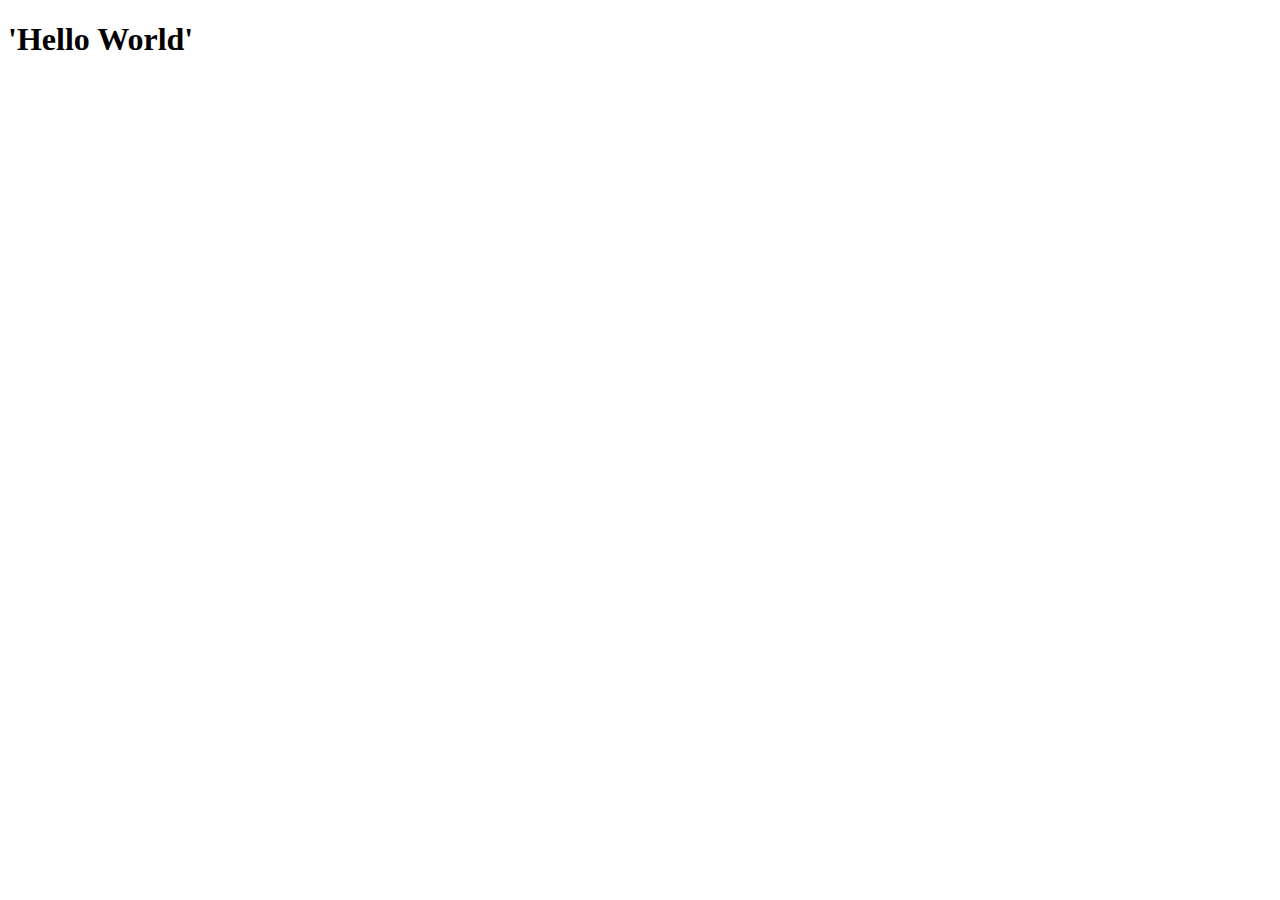
==== index.html @ 4186d93b "Add files via upload" ====
<!DOCTYPE html>
<!--[if lt IE 7]>      <html class="no-js lt-ie9 lt-ie8 lt-ie7"> <![endif]-->
<!--[if IE 7]>         <html class="no-js lt-ie9 lt-ie8"> <![endif]-->
<!--[if IE 8]>         <html class="no-js lt-ie9"> <![endif]-->
<!--[if gt IE 8]>      <html class="no-js"> <!--<![endif]-->
<html>
    <head>
        <meta charset="utf-8">
        <meta http-equiv="X-UA-Compatible" content="IE=edge">
        <title></title>
        <meta name="description" content="">
        <meta name="viewport" content="width=device-width, initial-scale=1">
        <link rel="stylesheet" href="">
    </head>
    <body>
        <h1>'Hello World'</h1>
   
    </body>
</html>
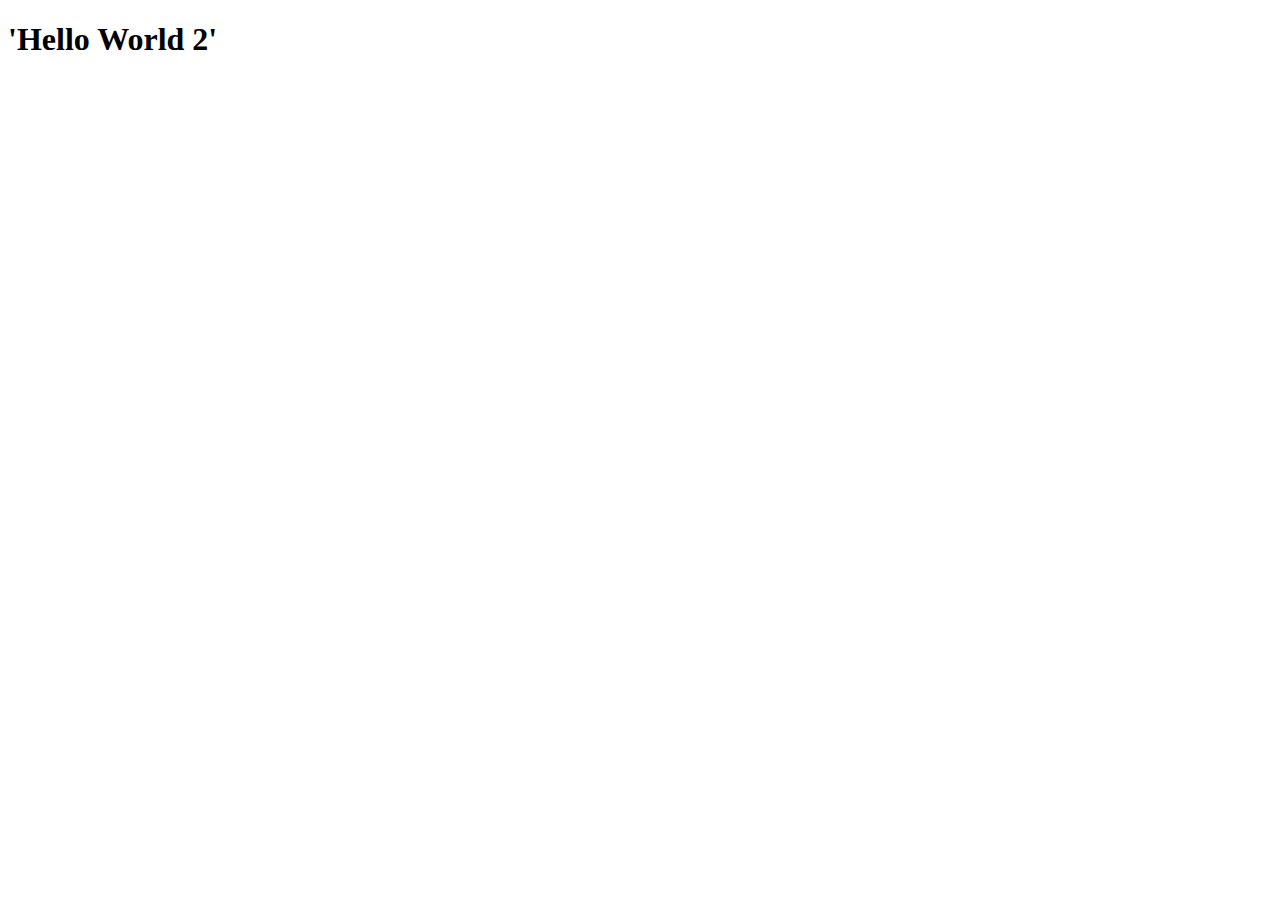
==== commit 37e02fd3: "2" ====
--- a/index.html
+++ b/index.html
@@ -13,7 +13,7 @@
         <link rel="stylesheet" href="">
     </head>
     <body>
-        <h1>'Hello World'</h1>
+        <h1>'Hello World 2'</h1>
    
     </body>
 </html>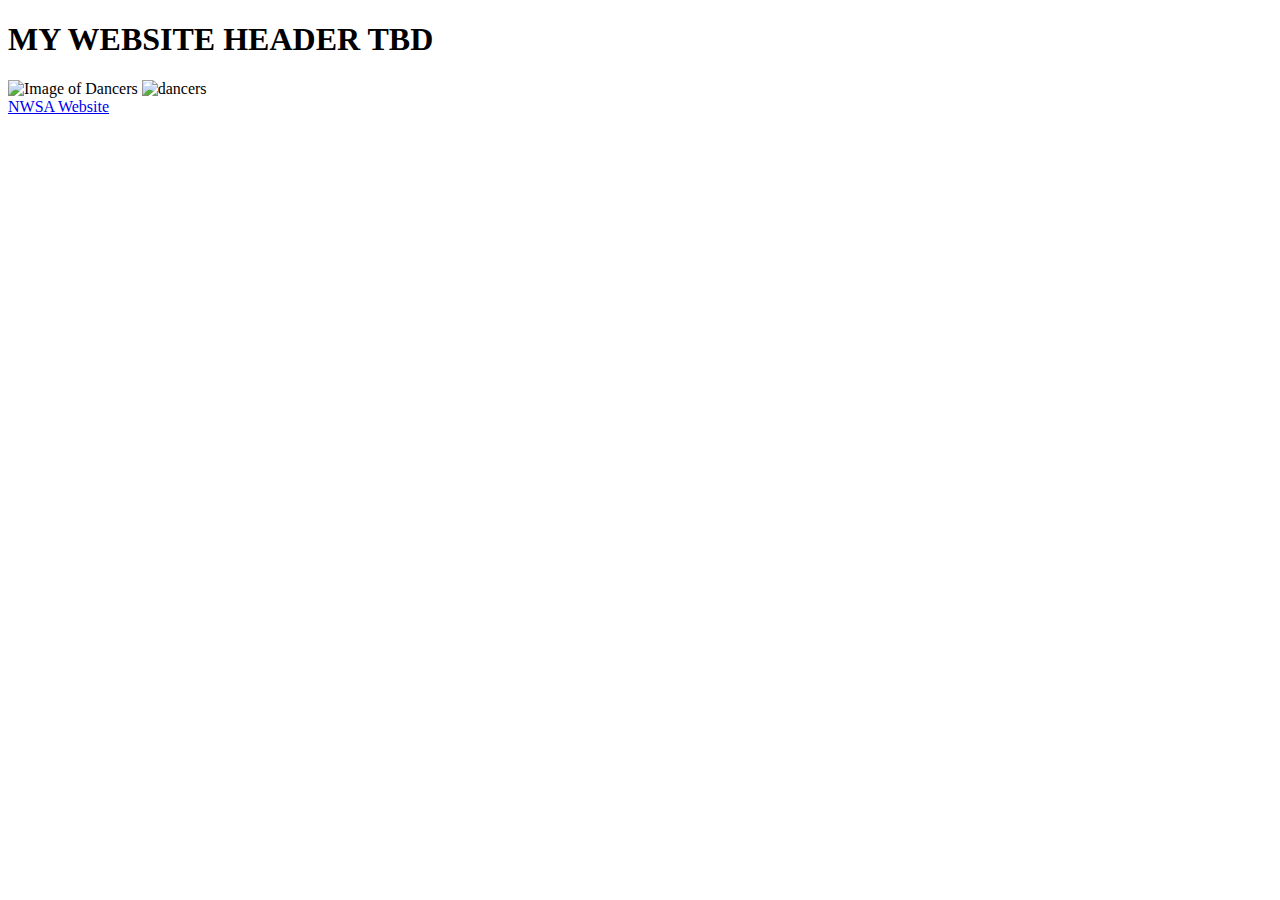
==== commit 103097df: "base file examples" ====
--- a/index.html
+++ b/index.html
@@ -1,19 +1,29 @@
 <!DOCTYPE html>
-<!--[if lt IE 7]>      <html class="no-js lt-ie9 lt-ie8 lt-ie7"> <![endif]-->
-<!--[if IE 7]>         <html class="no-js lt-ie9 lt-ie8"> <![endif]-->
-<!--[if IE 8]>         <html class="no-js lt-ie9"> <![endif]-->
-<!--[if gt IE 8]>      <html class="no-js"> <!--<![endif]-->
-<html>
-    <head>
-        <meta charset="utf-8">
-        <meta http-equiv="X-UA-Compatible" content="IE=edge">
-        <title></title>
-        <meta name="description" content="">
-        <meta name="viewport" content="width=device-width, initial-scale=1">
-        <link rel="stylesheet" href="">
-    </head>
-    <body>
-        <h1>'Hello World 2'</h1>
-   
-    </body>
+<html lang="en">
+<head>
+    <meta charset="UTF-8">
+    <meta name="viewport" content="width=device-width, initial-scale=1.0">
+
+    <title>&#128515; IMAGE DEMO</title>
+    <!-- favicon.cc -->
+    <link rel="icon" href="images/favicon.ico">
+</head>
+<body>
+  <header>
+    <h1>MY WEBSITE HEADER TBD</h1>
+    <nav></nav>  
+  </header>
+  <main>
+    <!-- display 'local' image with alt text. Additional attributes include width="500" height="600" -->
+    <img src='images/nwsaImg.jpg' alt="Image of Dancers"></img>
+
+    <!-- display image from website -->
+    <img src=   "https://nwsa.mdc.edu/images/stories/Slideshow/collegewelcome/collegewelcome3.jpg"  alt="dancers"></img>
+
+ 
+    <!-- anchor tag to link an external website, with inline block display -->
+    <a href="https://nwsa.mdc.edu/college-home-nwsa.html" style="display: block;">NWSA Website</a>
+ </main>
+<footer></footer>
+</body>
 </html>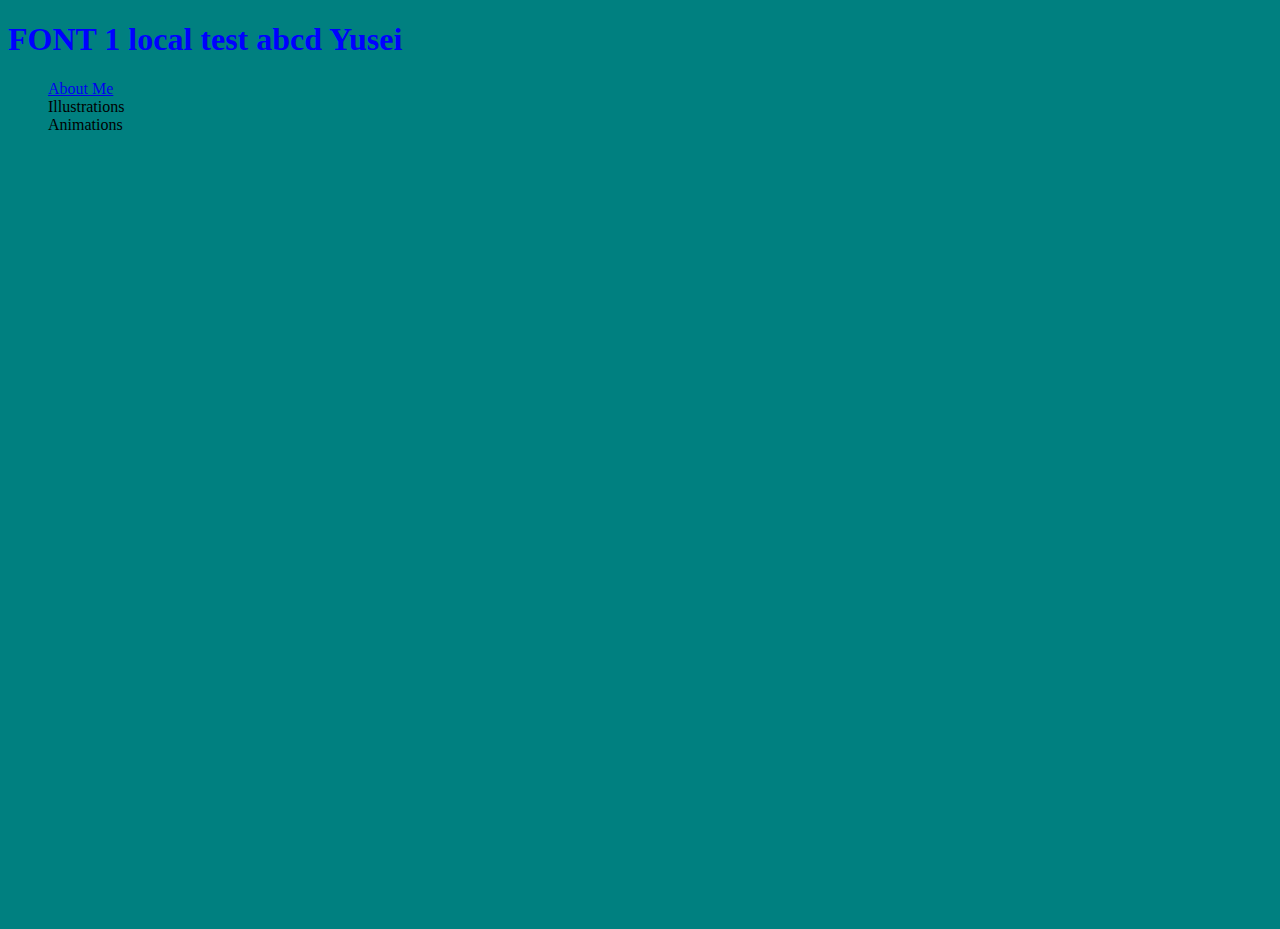
==== commit 540cd828: "Add files via upload" ====
--- a/index.html
+++ b/index.html
@@ -1,28 +1,41 @@
 <!DOCTYPE html>
 <html lang="en">
+
 <head>
     <meta charset="UTF-8">
     <meta name="viewport" content="width=device-width, initial-scale=1.0">
 
     <title>&#128515; IMAGE DEMO</title>
-    <!-- favicon.cc -->
-    <link rel="icon" href="images/favicon.ico">
-</head>
+    <!-- rel for relationship to current file -->
+    <link rel='stylesheet' href="css/style.css">
+     
+    <!-- https://www.favicon.cc/ -->
+    <link rel='icon' href="images/favicon.ico"> 
+
+  </head>
+
 <body>
   <header>
-    <h1>MY WEBSITE HEADER TBD</h1>
+    <h1 id="font1">FONT 1 local test abcd Yusei</h1>
+    <!-- <h1 id="font2">FONT 2 local test abcd Falange</h1> -->
     <nav></nav>  
   </header>
   <main>
-    <!-- display 'local' image with alt text. Additional attributes include width="500" height="600" -->
-    <img src='images/nwsaImg.jpg' alt="Image of Dancers"></img>
 
-    <!-- display image from website -->
-    <img src=   "https://nwsa.mdc.edu/images/stories/Slideshow/collegewelcome/collegewelcome3.jpg"  alt="dancers"></img>
+   <nav>
+      <ul>
+        <li id="aboutMe" class="font1"> <a href='about.html'>About Me</a> </li>
+        <li id="illustrations" class="font1">Illustrations</li>
+        <li class="font1">Animations</li>
+      </ul>
+    </nav>
 
- 
-    <!-- anchor tag to link an external website, with inline block display -->
-    <a href="https://nwsa.mdc.edu/college-home-nwsa.html" style="display: block;">NWSA Website</a>
+    <!-- <img src="filename.jpg" ></img> -->
+    <img src= ></img>
+    <img src= ></img>
+    <img src= ></img>
+    <img src= ></img>
+
  </main>
 <footer></footer>
 </body>
--- a/css/style.css
+++ b/css/style.css
@@ -0,0 +1,62 @@
+/* @font-face {
+   font-family: 'Falange-Punk';
+   src: url('fonts/Falange-Punk.woff') format('woff'),
+        url('fonts/Falange-Punk.ttf') format('woff');
+    } */
+
+/* 
+@font-face {
+    font-family: 'Falange-Punk';
+    src: url('fonts/Falange-Punk.ttf') format('truetype');
+} */
+
+@font-face {
+    font-family: 'Yusei';
+    src: url('fonts/YuseiMagic-Regular.ttf') format('truetype');
+}
+
+#font1 {
+    text-align: left;
+    font-family: 'Yusei';
+    background: url("https://niladuranza.github.io/amairtz/images/text_background_pink.png");
+    /* background: url("../images/text_background_yellow.png") ; */
+    background-repeat: no-repeat;
+    /* See https://www.w3schools.com/cssref/css3_pr_background-size.asp  for more options*/
+    /* Contain: Resize the background image to be as big as possible to make sure the image is fully visible without distorting */
+    background-size: contain;
+    background-position: left;
+}
+
+#font2 {
+    font-family: 'Falange-Punk';
+}
+
+
+h1 {
+    color: blue;
+    cursor: url('data:image/svg+xml;utf8,<svg xmlns="http://www.w3.org/2000/svg" width="25" height="35" style="font-size: 20px;"><text y="25">\1F602</text></svg>'    ), auto;
+}
+
+
+body {
+    background-color:teal;
+    height: 100vh;
+    /* cursor: cell; */
+
+    /* cursor: url('data:image/svg+xml;utf8,<svg xmlns="http://www.w3.org/2000/svg" width="25" height="35" style="font-size: 20px;"><text y="25">\1F602</text></svg>'    ), auto; */
+
+    /* use css code from https://unicode-table.com/en/1F607/ */
+     /* cursor: url('data:image/svg+xml;utf8,<svg xmlns="http://www.w3.org/2000/svg" width="25" height="35" style="font-size: 20px;"><text y="25">\1F607</text></svg>'), auto; */
+
+    /* cursor: url("cssImages/star3.png"), auto;  */
+}
+
+
+
+ul {
+    list-style-type: none;
+}
+
+.font1 {
+    font: whateverthe;
+}
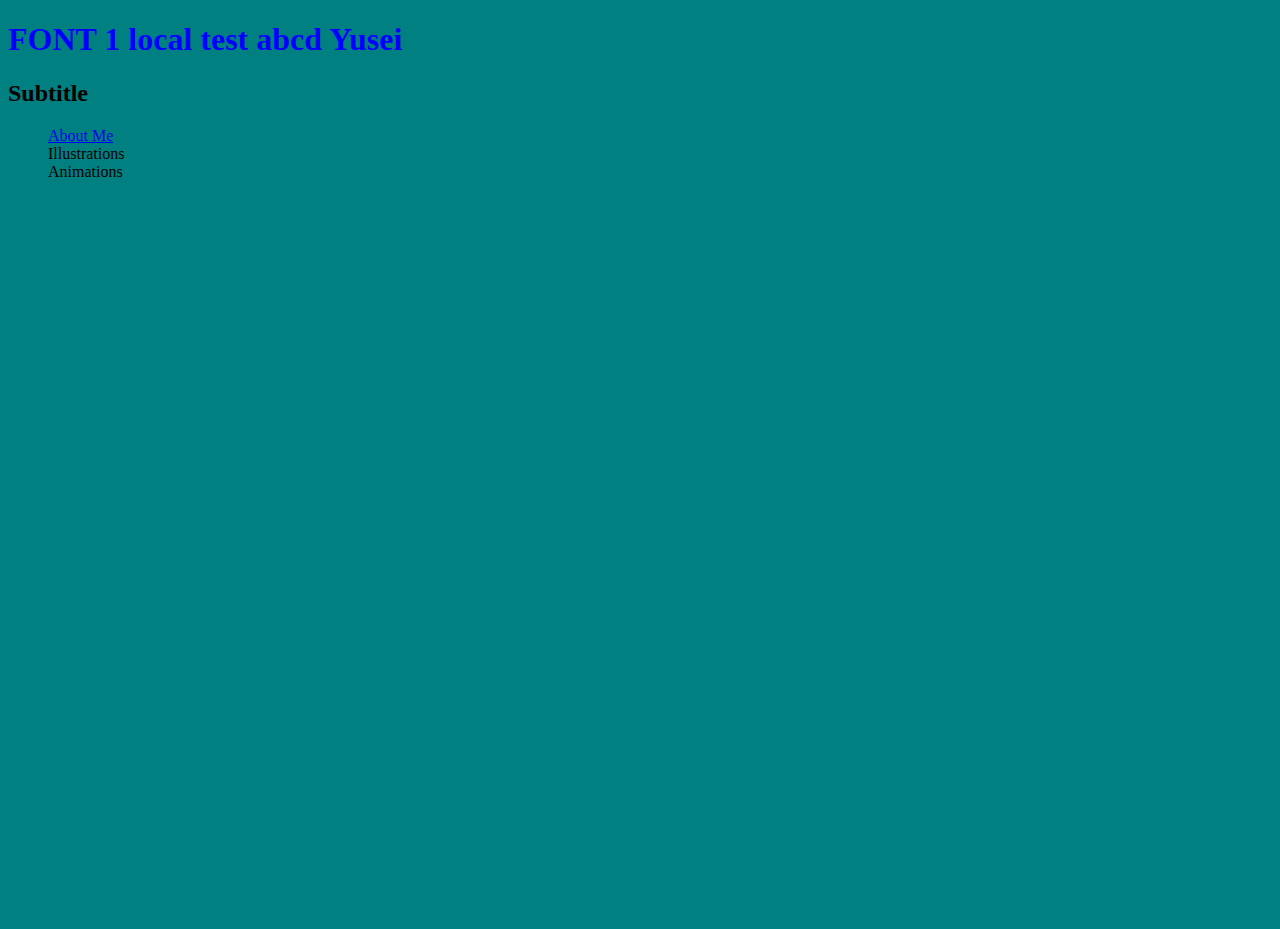
==== commit 5e98b9c9: "Add files via upload" ====
--- a/index.html
+++ b/index.html
@@ -2,27 +2,28 @@
 <html lang="en">
 
 <head>
-    <meta charset="UTF-8">
-    <meta name="viewport" content="width=device-width, initial-scale=1.0">
+  <meta charset="UTF-8">
+  <meta name="viewport" content="width=device-width, initial-scale=1.0">
 
-    <title>&#128515; IMAGE DEMO</title>
-    <!-- rel for relationship to current file -->
-    <link rel='stylesheet' href="css/style.css">
-     
-    <!-- https://www.favicon.cc/ -->
-    <link rel='icon' href="images/favicon.ico"> 
+  <title>&#128515; IMAGE DEMO</title>
+  <!-- rel for relationship to current file -->
+  <link rel='stylesheet' href="css/style.css">
 
-  </head>
+  <!-- https://www.favicon.cc/ -->
+  <link rel='icon' href="images/favicon.ico">
+
+</head>
 
 <body>
   <header>
     <h1 id="font1">FONT 1 local test abcd Yusei</h1>
+    <h2>Subtitle</h2>
     <!-- <h1 id="font2">FONT 2 local test abcd Falange</h1> -->
-    <nav></nav>  
+    <nav></nav>
   </header>
   <main>
 
-   <nav>
+    <nav>
       <ul>
         <li id="aboutMe" class="font1"> <a href='about.html'>About Me</a> </li>
         <li id="illustrations" class="font1">Illustrations</li>
@@ -31,12 +32,13 @@
     </nav>
 
     <!-- <img src="filename.jpg" ></img> -->
-    <img src= ></img>
-    <img src= ></img>
-    <img src= ></img>
-    <img src= ></img>
+    <img src=></img>
+    <img src=></img>
+    <img src=></img>
+    <img src=></img>
 
- </main>
-<footer></footer>
+  </main>
+  <footer></footer>
 </body>
+
 </html>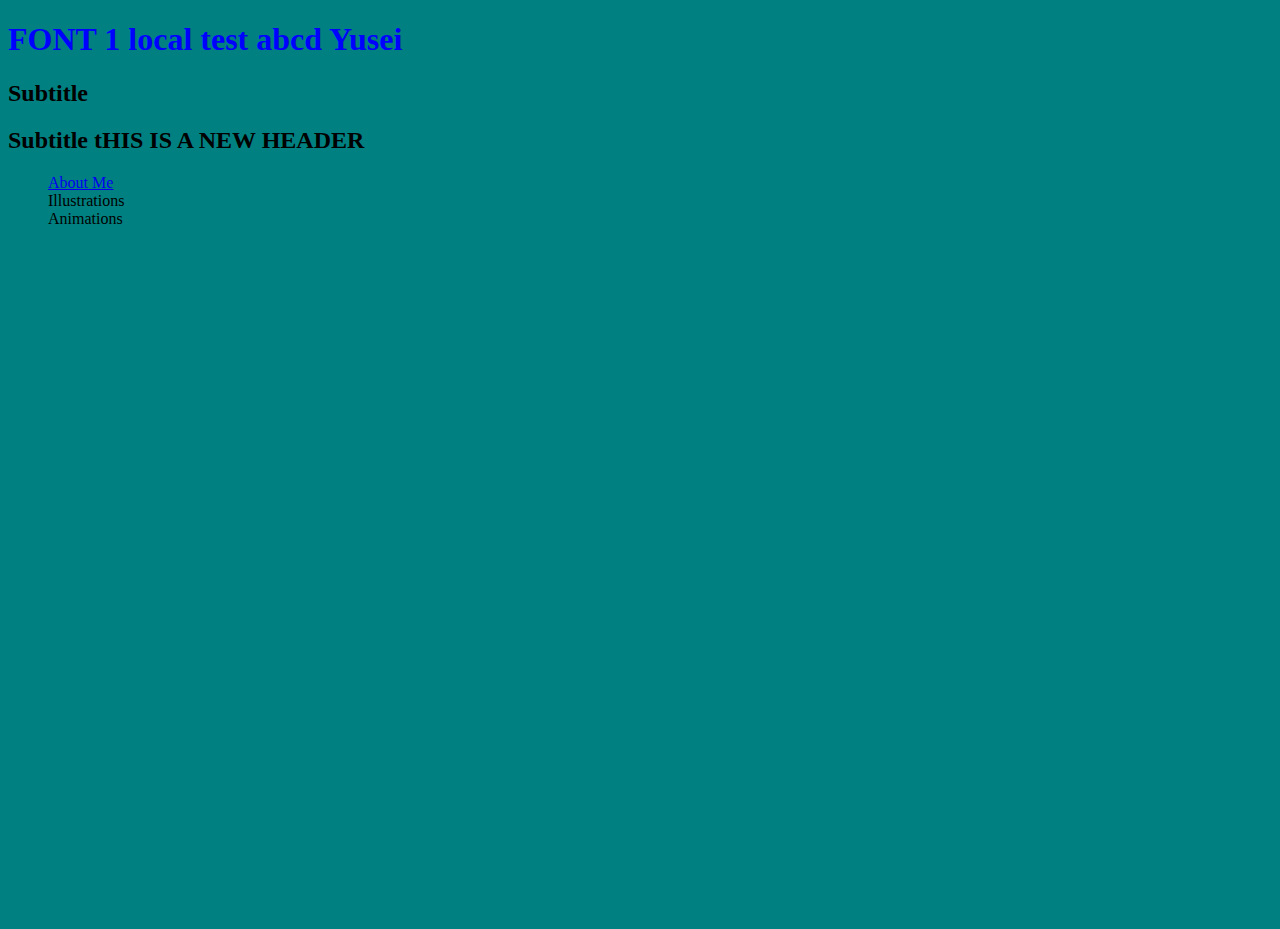
==== commit d851ad41: "ADDED A SECOND HEADER" ====
--- a/index.html
+++ b/index.html
@@ -18,6 +18,7 @@
   <header>
     <h1 id="font1">FONT 1 local test abcd Yusei</h1>
     <h2>Subtitle</h2>
+    <h2>Subtitle tHIS IS A NEW HEADER</h2>
     <!-- <h1 id="font2">FONT 2 local test abcd Falange</h1> -->
     <nav></nav>
   </header>
@@ -27,12 +28,12 @@
       <ul>
         <li id="aboutMe" class="font1"> <a href='about.html'>About Me</a> </li>
         <li id="illustrations" class="font1">Illustrations</li>
-        <li class="font1">Animations</li>
+        <li class="font1">Animations </li>
       </ul>
     </nav>
 
     <!-- <img src="filename.jpg" ></img> -->
-    <img src=></img>
+    <!-- <img src=></img> -->
     <img src=></img>
     <img src=></img>
     <img src=></img>
